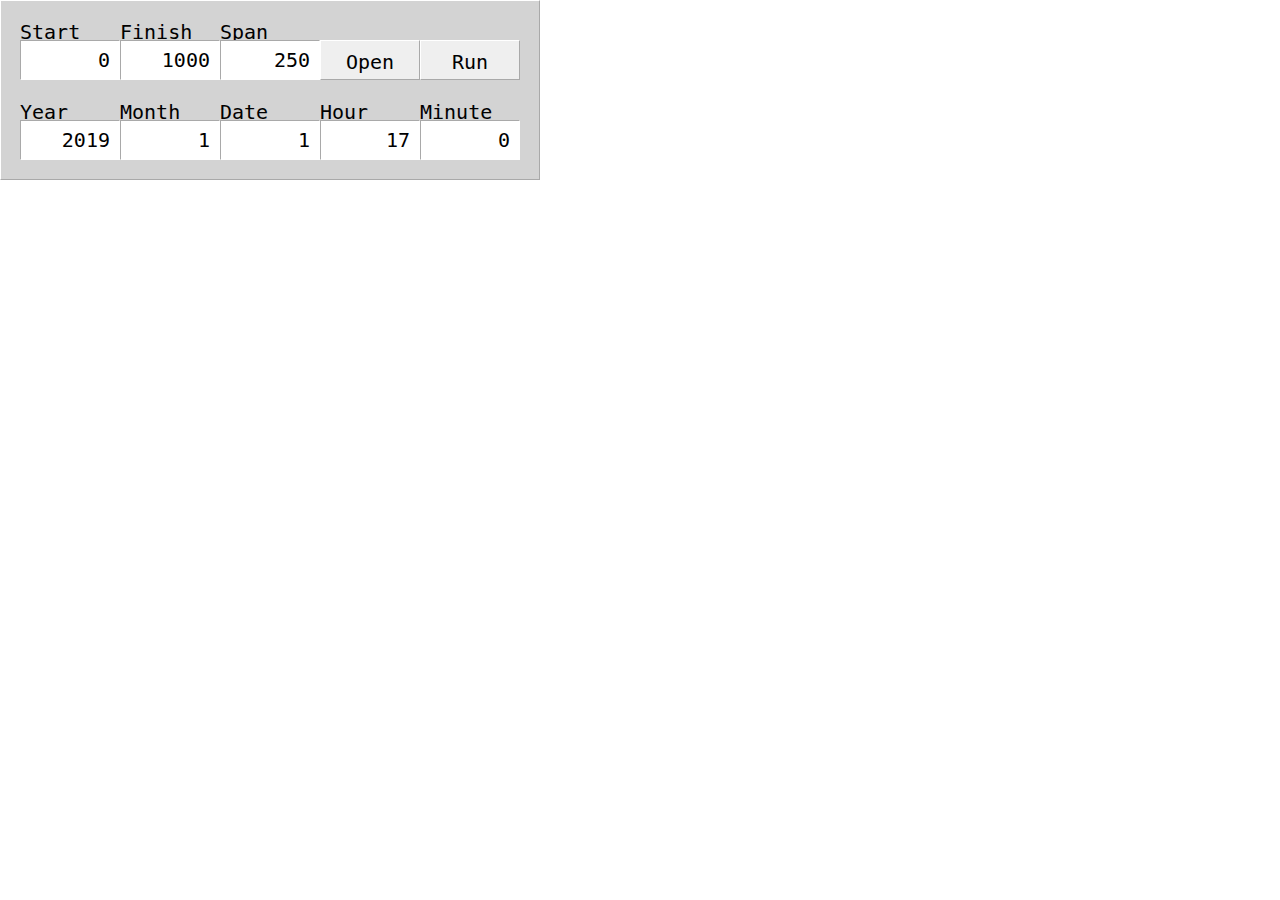
==== index.html @ 6aa4b2c9 "Add files via upload" ====
<!doctype html>
<html>
	<head>
		<!-- ページはUTF-8で読み込む -->
		<meta charset="utf-8" />
		<!-- ページのタイトル -->
		<title>Evaluation Schedule Simulate System - E3S</title>
		<!-- ページのアイコン -->
		<link href="./favicon.png" rel="icon" />
		<!-- スタイルシートの読み込み -->
		<link href="./style.css" rel="stylesheet" />
		<!-- スクリプトの読み込み -->
		<script defer src="./script.js"></script>
	</head>
	<body>
		<!-- ファイルを選択する -->
		<input id="inputFile" style="display: none;" type="file" />
		<!-- ユーザーの操作する箇所 -->
		<form id="interface">
			<!-- 入力フォームの説明 -->
			<div style="grid-column: 2;grid-row: 2;">Start</div>
			<div style="grid-column: 3;grid-row: 2;">Finish</div>
			<div style="grid-column: 4;grid-row: 2;">Span</div>
			<div style="grid-column: 5;grid-row: 2;"></div>
			<div style="grid-column: 6;grid-row: 2;"></div>
			<!-- 入力フォーム -->
			<input class="form" id="inputStart" placeholder="0" style="grid-column: 2;grid-row: 3;" type="text" value="0" />
			<input class="form" id="inputLimit" placeholder="1000" style="grid-column: 3;grid-row: 3;" type="text" value="1000" />
			<input class="form" id="inputSpan" placeholder="250" style="grid-column: 4;grid-row: 3;" type="text" value="250" />
			<input class="form" id="inputOpen" style="grid-column: 5;grid-row: 3;" type="button" value="Open" />
			<input class="form" id="inputRun" style="grid-column: 6;grid-row: 3;" type="button" value="Run" />
			<!-- 入力フォームの説明 -->
			<div style="grid-column: 2;grid-row: 5;">Year</div>
			<div style="grid-column: 3;grid-row: 5;">Month</div>
			<div style="grid-column: 4;grid-row: 5;">Date</div>
			<div style="grid-column: 5;grid-row: 5;">Hour</div>
			<div style="grid-column: 6;grid-row: 5;">Minute</div>
			<!-- 入力フォーム -->
			<input class="form" id="inputYear" placeholder="YYYY" style="grid-column: 2;grid-row: 6;" type="text" value="2019" />
			<input class="form" id="inputMonth" placeholder="MM" style="grid-column: 3;grid-row: 6;" type="text" value="1" />
			<input class="form" id="inputDate" placeholder="DD" style="grid-column: 4;grid-row: 6;" type="text" value="1" />
			<input class="form" id="inputHour" placeholder="hh" style="grid-column: 5;grid-row: 6;" type="text" value="17" />
			<input class="form" id="inputMinute" placeholder="mm" style="grid-column: 6;grid-row: 6;" type="text" value="0" />
		</form>
		<!-- 演算結果の出力先 -->
		<table id="resultTable"></table>
		<!-- 演算のログ -->
		<div id="logDiv"></div>
	</body>
</html>
---- style.css ----
@charset "utf-8";
:root{
	/* 多用するボーダーの書式は変数にしておく */
	--border-light: solid 0.05rem white;
	--border-dark: solid 0.05rem darkgray;
}
html{
	/* 見映えの調整のために等幅フォントを使用 */
	font: 20px monospace;
}
body{
	/* marginを無くす */
	margin: 0;
}
#interface{
	/* 背景色は明るいグレー */
	background-color: lightgray;
	/* var関数で変数の呼び出し */
	border-bottom: var(--border-dark);
	border-left: var(--border-light);
	border-right: var(--border-dark);
	border-top: var(--border-light);
	/* ボーダーを要素の大きさに含む */
	box-sizing: border-box;
	/* テーブルからグリッドに変更 */
	display: grid;
	/* ボーダーの1pxの影響を抑えるため、上下左右端は0.95rem(=19px) */
	grid-template-columns: 0.95rem 5rem 5rem 5rem 5rem 5rem 0.95rem;
	grid-template-rows: 0.95rem 1rem 2rem 1rem 1rem 2rem 0.95rem;
	/* 幅が100%になるのを防ぐ */
	height: 9rem;
	width: 27rem;
}
.form{
	/* フォントは全体と共通の物を使用 */
	font: inherit;
	/* フォーカス時のアウトラインを無くす */
	outline: 0;
	/* 上下左右に0.45rem(=9px)のパディング */
	padding: 0.45rem;
}
.form[type="text"],.form[type="button"]:active{
	/* var関数で変数の呼び出し */
	border-bottom: var(--border-light);
	border-left: var(--border-dark);
	border-right: var(--border-light);
	border-top: var(--border-dark);
}
.form[type="text"]{
	/* 入力フォームは右寄せ */
	text-align: right;
}
.form[type="button"]{
	/* var関数で変数の呼び出し */
	border-bottom: var(--border-dark);
	border-left: var(--border-light);
	border-right: var(--border-dark);
	border-top: var(--border-light);
}
#resultTable{
	/* 枠線を重ねて表示 */
	border-collapse: collapse;
	/* セルの幅を均等にする */
	table-layout: fixed;
	/* table-layoutの為に幅を指定 */
	width: 100%;
}
#resultTable td{
	/* セルの境界を見易くする為のボーダー */
	border: solid 0.05rem black;
	/* 右寄せ */
	text-align: right;
}
#logDiv{
	/* 改行(\n)等を有効にする */
	white-space: pre;
}
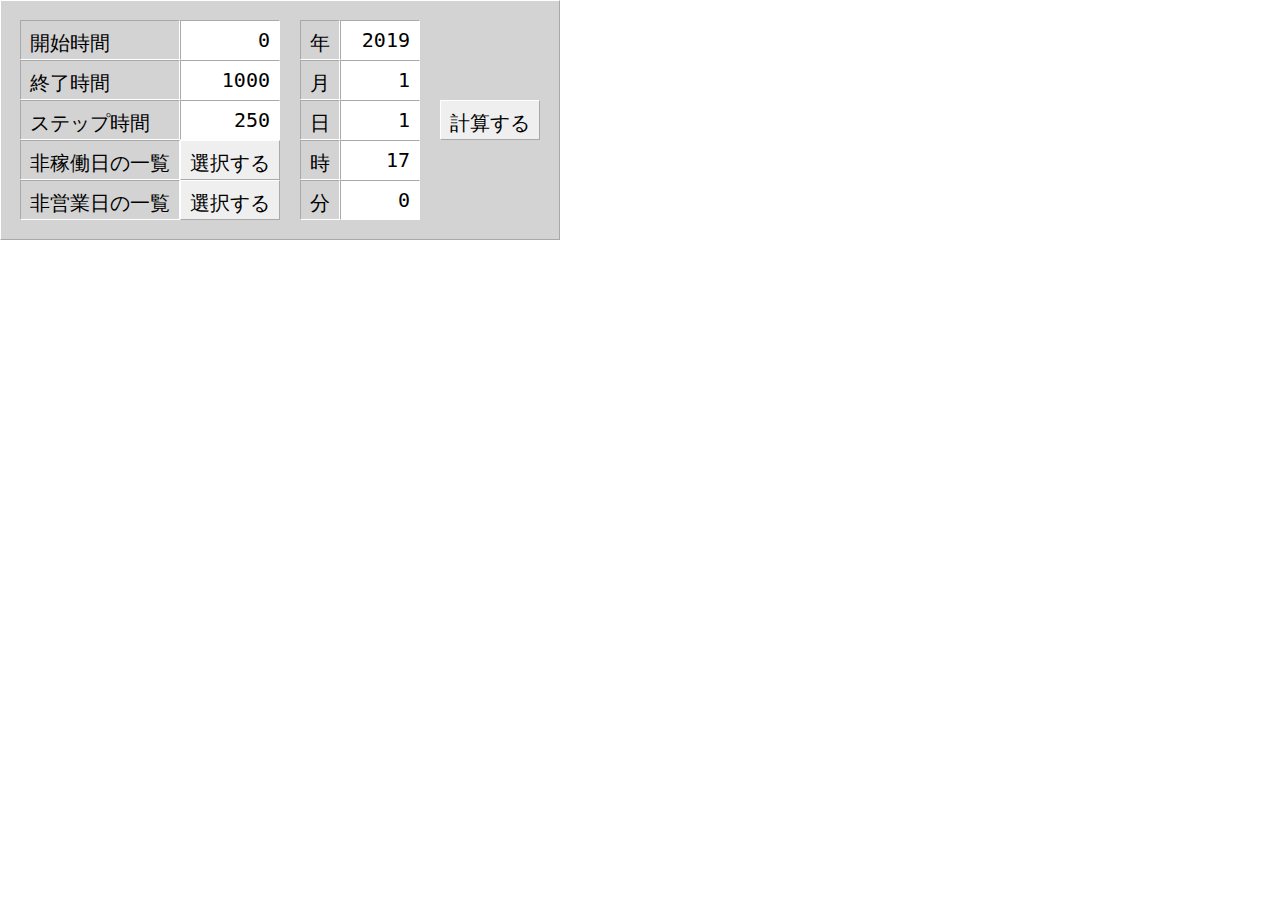
==== commit 3c35c0f2: "Add files via upload" ====
--- a/index.html
+++ b/index.html
@@ -1,10 +1,10 @@
-<!doctype html>
+﻿<!doctype html>
 <html>
 	<head>
 		<!-- ページはUTF-8で読み込む -->
 		<meta charset="utf-8" />
 		<!-- ページのタイトル -->
-		<title>Evaluation Schedule Simulate System - E3S</title>
+		<title>Evaluation Schedule Simulation System - E3S</title>
 		<!-- ページのアイコン -->
 		<link href="./favicon.png" rel="icon" />
 		<!-- スタイルシートの読み込み -->
@@ -14,37 +14,40 @@
 	</head>
 	<body>
 		<!-- ファイルを選択する -->
-		<input id="inputFile" style="display: none;" type="file" />
+		<input id="inputNoActiveFile" style="display: none;" type="file" />
+		<input id="inputNoWorkFile" style="display: none;" type="file" />
 		<!-- ユーザーの操作する箇所 -->
-		<form id="interface">
+		<div id="interfaceTable">
 			<!-- 入力フォームの説明 -->
-			<div style="grid-column: 2;grid-row: 2;">Start</div>
-			<div style="grid-column: 3;grid-row: 2;">Finish</div>
-			<div style="grid-column: 4;grid-row: 2;">Span</div>
-			<div style="grid-column: 5;grid-row: 2;"></div>
-			<div style="grid-column: 6;grid-row: 2;"></div>
+			<div style="grid-column: 2;grid-row: 2;">開始時間</div>
+			<div style="grid-column: 2;grid-row: 3;">終了時間</div>
+			<div style="grid-column: 2;grid-row: 4;">ステップ時間</div>
+			<div style="grid-column: 2;grid-row: 5;">非稼働日の一覧</div>
+			<div style="grid-column: 2;grid-row: 6;">非営業日の一覧</div>
 			<!-- 入力フォーム -->
-			<input class="form" id="inputStart" placeholder="0" style="grid-column: 2;grid-row: 3;" type="text" value="0" />
-			<input class="form" id="inputLimit" placeholder="1000" style="grid-column: 3;grid-row: 3;" type="text" value="1000" />
-			<input class="form" id="inputSpan" placeholder="250" style="grid-column: 4;grid-row: 3;" type="text" value="250" />
-			<input class="form" id="inputOpen" style="grid-column: 5;grid-row: 3;" type="button" value="Open" />
-			<input class="form" id="inputRun" style="grid-column: 6;grid-row: 3;" type="button" value="Run" />
+			<input id="inputStart" placeholder="0" style="grid-column: 3;grid-row: 2;" type="text" value="0" />
+			<input id="inputFinish" placeholder="1000" style="grid-column: 3;grid-row: 3;" type="text" value="1000" />
+			<input id="inputSpan" placeholder="250" style="grid-column: 3;grid-row: 4;" type="text" value="250" />
+			<input id="inputNonActive" style="grid-column: 3;grid-row: 5;" type="button" value="選択する" />
+			<input id="inputNonWork" style="grid-column: 3;grid-row: 6;" type="button" value="選択する" />
 			<!-- 入力フォームの説明 -->
-			<div style="grid-column: 2;grid-row: 5;">Year</div>
-			<div style="grid-column: 3;grid-row: 5;">Month</div>
-			<div style="grid-column: 4;grid-row: 5;">Date</div>
-			<div style="grid-column: 5;grid-row: 5;">Hour</div>
-			<div style="grid-column: 6;grid-row: 5;">Minute</div>
+			<div style="grid-column: 5;grid-row: 2;">年</div>
+			<div style="grid-column: 5;grid-row: 3;">月</div>
+			<div style="grid-column: 5;grid-row: 4;">日</div>
+			<div style="grid-column: 5;grid-row: 5;">時</div>
+			<div style="grid-column: 5;grid-row: 6;">分</div>
 			<!-- 入力フォーム -->
-			<input class="form" id="inputYear" placeholder="YYYY" style="grid-column: 2;grid-row: 6;" type="text" value="2019" />
-			<input class="form" id="inputMonth" placeholder="MM" style="grid-column: 3;grid-row: 6;" type="text" value="1" />
-			<input class="form" id="inputDate" placeholder="DD" style="grid-column: 4;grid-row: 6;" type="text" value="1" />
-			<input class="form" id="inputHour" placeholder="hh" style="grid-column: 5;grid-row: 6;" type="text" value="17" />
-			<input class="form" id="inputMinute" placeholder="mm" style="grid-column: 6;grid-row: 6;" type="text" value="0" />
-		</form>
+			<input id="inputYear" placeholder="YYYY" style="grid-column: 6;grid-row: 2;" type="text" value="2019" /></td>
+			<input id="inputMonth" placeholder="MM" style="grid-column: 6;grid-row: 3;" type="text" value="1" /></td>
+			<input id="inputDate" placeholder="DD" style="grid-column: 6;grid-row: 4;" type="text" value="1" /></td>
+			<input id="inputHour" placeholder="hh" style="grid-column: 6;grid-row: 5;" type="text" value="17" /></td>
+			<input id="inputMinute" placeholder="mm" style="grid-column: 6;grid-row: 6;" type="text" value="0" /></td>
+			<!-- 入力フォーム -->
+			<input id="inputRun" style="grid-column: 8;grid-row: 4;" type="button" value="計算する" />
+		</div>
 		<!-- 演算結果の出力先 -->
 		<table id="resultTable"></table>
 		<!-- 演算のログ -->
-		<div id="logDiv"></div>
+		<div id="resultText"></div>
 	</body>
-</html>
+</html>--- a/style.css
+++ b/style.css
@@ -1,4 +1,4 @@
-@charset "utf-8";
+﻿@charset "utf-8";
 :root{
 	/* 多用するボーダーの書式は変数にしておく */
 	--border-light: solid 0.05rem white;
@@ -12,7 +12,7 @@
 	/* marginを無くす */
 	margin: 0;
 }
-#interface{
+#interfaceTable{
 	/* 背景色は明るいグレー */
 	background-color: lightgray;
 	/* var関数で変数の呼び出し */
@@ -25,13 +25,22 @@
 	/* テーブルからグリッドに変更 */
 	display: grid;
 	/* ボーダーの1pxの影響を抑えるため、上下左右端は0.95rem(=19px) */
-	grid-template-columns: 0.95rem 5rem 5rem 5rem 5rem 5rem 0.95rem;
-	grid-template-rows: 0.95rem 1rem 2rem 1rem 1rem 2rem 0.95rem;
+	grid-template-columns: 0.95rem 8rem 5rem 1rem 2rem 4rem 1rem 5rem 0.95rem;
+	grid-template-rows: 0.95rem 2rem 2rem 2rem 2rem 2rem 2rem 0.95rem;
 	/* 幅が100%になるのを防ぐ */
-	height: 9rem;
-	width: 27rem;
+	height: 12rem;
+	width: 28rem;
 }
-.form{
+#interfaceTable div{
+	/* var関数で変数の呼び出し */
+	border-bottom: var(--border-light);
+	border-left: var(--border-dark);
+	border-right: var(--border-light);
+	border-top: var(--border-dark);
+	/* 上下左右に0.45rem(=9px)のパディング */
+	padding: 0.45rem;
+}
+#interfaceTable input{
 	/* フォントは全体と共通の物を使用 */
 	font: inherit;
 	/* フォーカス時のアウトラインを無くす */
@@ -39,39 +48,57 @@
 	/* 上下左右に0.45rem(=9px)のパディング */
 	padding: 0.45rem;
 }
-.form[type="text"],.form[type="button"]:active{
+#interfaceTable input[type="text"]{
+	/* var関数で変数の呼び出し */
+	border-bottom: var(--border-light);
+	border-left: var(--border-dark);
+	border-right: var(--border-light);
+	border-top: var(--border-dark);
+	/* 入力フォームは右寄せ */
+	text-align: right;
+}
+#interfaceTable input[type="button"]{
+	/* var関数で変数の呼び出し */
+	border-bottom: var(--border-dark);
+	border-left: var(--border-light);
+	border-right: var(--border-dark);
+	border-top: var(--border-light);
+	/* ボタンは中央寄せ */
+	text-align: center;
+}
+#interfaceTable input[type="button"]:active{
 	/* var関数で変数の呼び出し */
 	border-bottom: var(--border-light);
 	border-left: var(--border-dark);
 	border-right: var(--border-light);
 	border-top: var(--border-dark);
 }
-.form[type="text"]{
-	/* 入力フォームは右寄せ */
-	text-align: right;
-}
-.form[type="button"]{
-	/* var関数で変数の呼び出し */
-	border-bottom: var(--border-dark);
-	border-left: var(--border-light);
-	border-right: var(--border-dark);
-	border-top: var(--border-light);
-}
 #resultTable{
 	/* 枠線を重ねて表示 */
 	border-collapse: collapse;
-	/* セルの幅を均等にする */
-	table-layout: fixed;
-	/* table-layoutの為に幅を指定 */
-	width: 100%;
+}
+#resultTable th{
+	/* セルの境界を見易くする為のボーダー */
+	border: solid 0.05rem black;
+	border-bottom: double 0.15rem black;
+	/* 右寄せ */
+	text-align: center;
+	/* 最低20pxで表示 */
+	min-width: 2rem;
 }
 #resultTable td{
 	/* セルの境界を見易くする為のボーダー */
 	border: solid 0.05rem black;
 	/* 右寄せ */
 	text-align: right;
+	/* 最低20pxで表示 */
+	min-width: 2rem;
 }
-#logDiv{
-	/* 改行(\n)等を有効にする */
-	white-space: pre;
+#resultTable th:nth-child(5n+6){
+	/* セルの境界を見易くする為のボーダー */
+	border-left: solid 0.1rem black;
 }
+#resultTable td:nth-child(5n+6){
+	/* セルの境界を見易くする為のボーダー */
+	border-left: solid 0.1rem black;
+}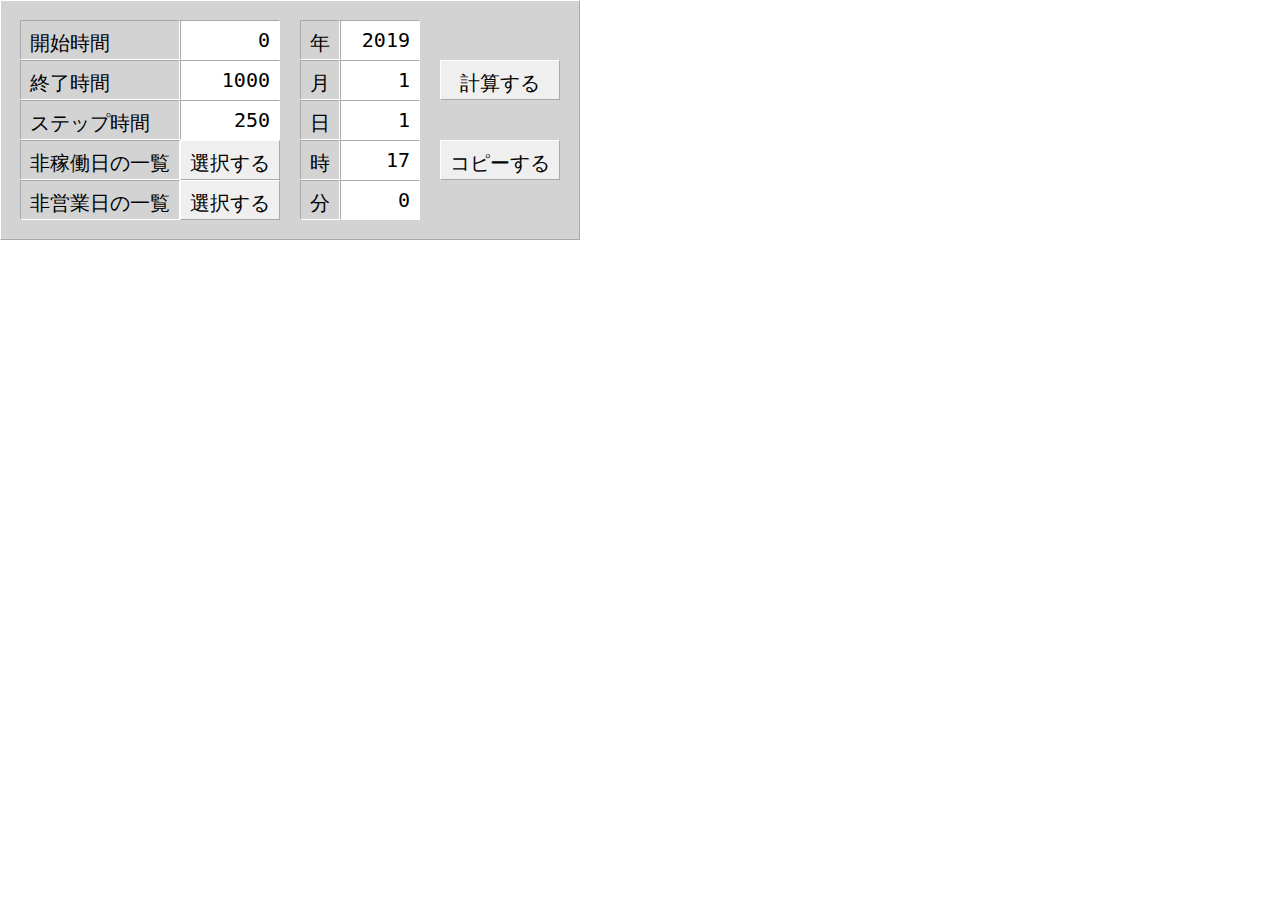
==== commit 35de7665: "Add files via upload" ====
--- a/index.html
+++ b/index.html
@@ -43,7 +43,8 @@
 			<input id="inputHour" placeholder="hh" style="grid-column: 6;grid-row: 5;" type="text" value="17" /></td>
 			<input id="inputMinute" placeholder="mm" style="grid-column: 6;grid-row: 6;" type="text" value="0" /></td>
 			<!-- 入力フォーム -->
-			<input id="inputRun" style="grid-column: 8;grid-row: 4;" type="button" value="計算する" />
+			<input id="inputRun" style="grid-column: 8;grid-row: 3;" type="button" value="計算する" />
+			<input id="inputCopy" style="grid-column: 8;grid-row: 5;" type="button" value="コピーする" />
 		</div>
 		<!-- 演算結果の出力先 -->
 		<table id="resultTable"></table>
--- a/style.css
+++ b/style.css
@@ -25,11 +25,11 @@
 	/* テーブルからグリッドに変更 */
 	display: grid;
 	/* ボーダーの1pxの影響を抑えるため、上下左右端は0.95rem(=19px) */
-	grid-template-columns: 0.95rem 8rem 5rem 1rem 2rem 4rem 1rem 5rem 0.95rem;
+	grid-template-columns: 0.95rem 8rem 5rem 1rem 2rem 4rem 1rem 6rem 0.95rem;
 	grid-template-rows: 0.95rem 2rem 2rem 2rem 2rem 2rem 2rem 0.95rem;
 	/* 幅が100%になるのを防ぐ */
 	height: 12rem;
-	width: 28rem;
+	width: 29rem;
 }
 #interfaceTable div{
 	/* var関数で変数の呼び出し */
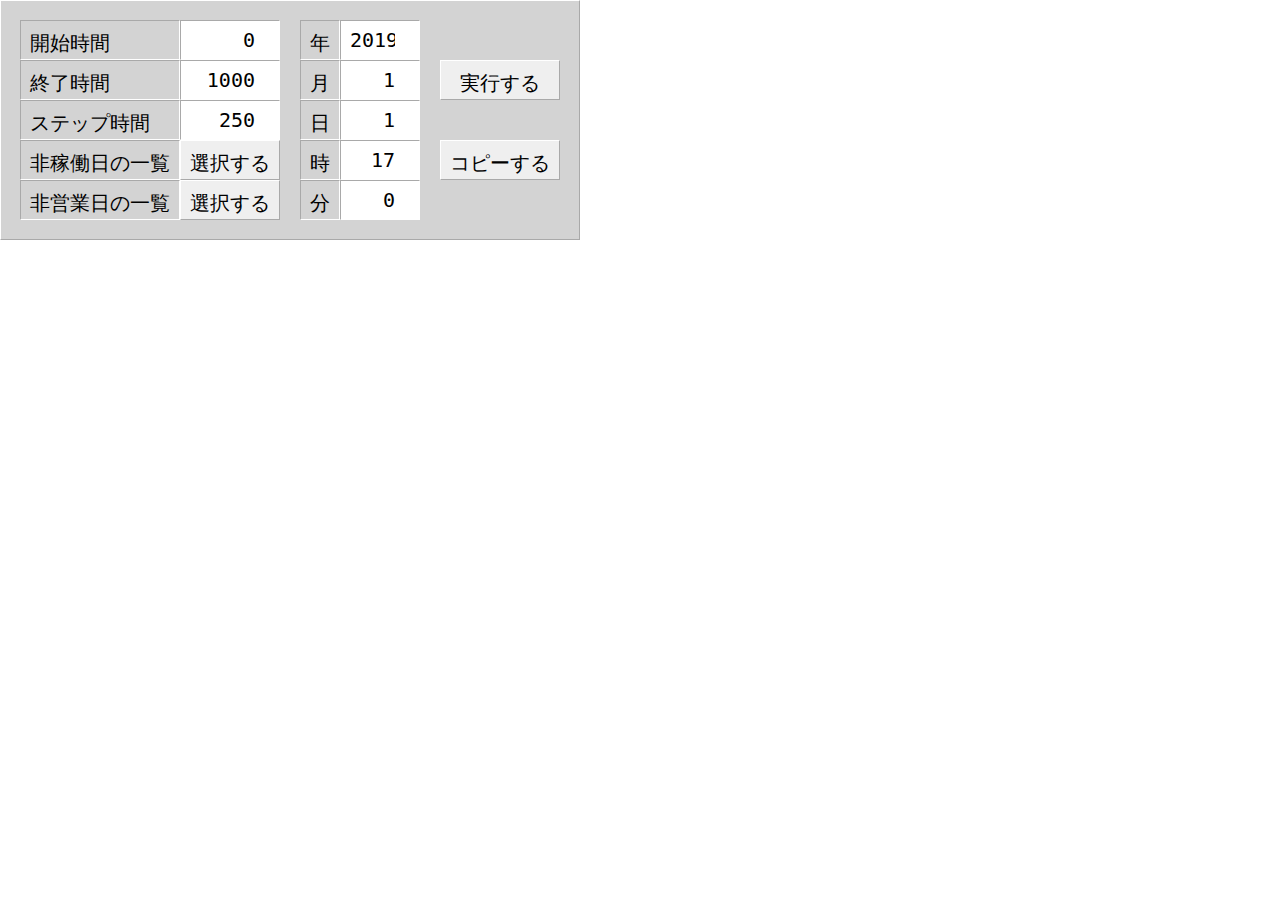
==== commit a99030d9: "Add files via upload" ====
--- a/index.html
+++ b/index.html
@@ -1,54 +1,39 @@
 ﻿<!doctype html>
 <html>
 	<head>
-		<!-- ページはUTF-8で読み込む -->
 		<meta charset="utf-8" />
-		<!-- ページのタイトル -->
 		<title>Evaluation Schedule Simulation System - E3S</title>
-		<!-- ページのアイコン -->
 		<link href="./favicon.png" rel="icon" />
-		<!-- スタイルシートの読み込み -->
 		<link href="./style.css" rel="stylesheet" />
-		<!-- スクリプトの読み込み -->
 		<script defer src="./script.js"></script>
 	</head>
 	<body>
-		<!-- ファイルを選択する -->
-		<input id="inputNoActiveFile" style="display: none;" type="file" />
-		<input id="inputNoWorkFile" style="display: none;" type="file" />
-		<!-- ユーザーの操作する箇所 -->
-		<div id="interfaceTable">
-			<!-- 入力フォームの説明 -->
+		<input id="pickImmobileList" style="display: none;" type="file" />
+		<input id="pickHolidayList" style="display: none;" type="file" />
+		<div id="interface">
 			<div style="grid-column: 2;grid-row: 2;">開始時間</div>
 			<div style="grid-column: 2;grid-row: 3;">終了時間</div>
 			<div style="grid-column: 2;grid-row: 4;">ステップ時間</div>
 			<div style="grid-column: 2;grid-row: 5;">非稼働日の一覧</div>
 			<div style="grid-column: 2;grid-row: 6;">非営業日の一覧</div>
-			<!-- 入力フォーム -->
-			<input id="inputStart" placeholder="0" style="grid-column: 3;grid-row: 2;" type="text" value="0" />
-			<input id="inputFinish" placeholder="1000" style="grid-column: 3;grid-row: 3;" type="text" value="1000" />
-			<input id="inputSpan" placeholder="250" style="grid-column: 3;grid-row: 4;" type="text" value="250" />
-			<input id="inputNonActive" style="grid-column: 3;grid-row: 5;" type="button" value="選択する" />
-			<input id="inputNonWork" style="grid-column: 3;grid-row: 6;" type="button" value="選択する" />
-			<!-- 入力フォームの説明 -->
+			<input id="inputStart" placeholder="0" style="grid-column: 3;grid-row: 2;" type="number" value="0" />
+			<input id="inputFinish" placeholder="1000" style="grid-column: 3;grid-row: 3;" type="number" value="1000" />
+			<input id="inputSpan" placeholder="250" style="grid-column: 3;grid-row: 4;" type="number" value="250" />
+			<button id="clickImmobileListPicker" style="grid-column: 3;grid-row: 5;">選択する</button>
+			<button id="clickHolidayListPicker" style="grid-column: 3;grid-row: 6;">選択する</button>
 			<div style="grid-column: 5;grid-row: 2;">年</div>
 			<div style="grid-column: 5;grid-row: 3;">月</div>
 			<div style="grid-column: 5;grid-row: 4;">日</div>
 			<div style="grid-column: 5;grid-row: 5;">時</div>
 			<div style="grid-column: 5;grid-row: 6;">分</div>
-			<!-- 入力フォーム -->
-			<input id="inputYear" placeholder="YYYY" style="grid-column: 6;grid-row: 2;" type="text" value="2019" /></td>
-			<input id="inputMonth" placeholder="MM" style="grid-column: 6;grid-row: 3;" type="text" value="1" /></td>
-			<input id="inputDate" placeholder="DD" style="grid-column: 6;grid-row: 4;" type="text" value="1" /></td>
-			<input id="inputHour" placeholder="hh" style="grid-column: 6;grid-row: 5;" type="text" value="17" /></td>
-			<input id="inputMinute" placeholder="mm" style="grid-column: 6;grid-row: 6;" type="text" value="0" /></td>
-			<!-- 入力フォーム -->
-			<input id="inputRun" style="grid-column: 8;grid-row: 3;" type="button" value="計算する" />
-			<input id="inputCopy" style="grid-column: 8;grid-row: 5;" type="button" value="コピーする" />
+			<input id="inputYear" placeholder="YYYY" style="grid-column: 6;grid-row: 2;" type="number" value="2019" />
+			<input id="inputMonth" placeholder="MM" style="grid-column: 6;grid-row: 3;" type="number" value="1" />
+			<input id="inputDate" placeholder="DD" style="grid-column: 6;grid-row: 4;" type="number" value="1" />
+			<input id="inputHour" placeholder="hh" style="grid-column: 6;grid-row: 5;" type="number" value="17" />
+			<input id="inputMinute" placeholder="mm" style="grid-column: 6;grid-row: 6;" type="number" value="0" />
+			<button id="runButton" style="grid-column: 8;grid-row: 3;">実行する</button>
+			<button id="copyButton" style="grid-column: 8;grid-row: 5;">コピーする</button>
 		</div>
-		<!-- 演算結果の出力先 -->
 		<table id="resultTable"></table>
-		<!-- 演算のログ -->
-		<div id="resultText"></div>
 	</body>
-</html>+</html>
--- a/style.css
+++ b/style.css
@@ -1,104 +1,71 @@
 ﻿@charset "utf-8";
 :root{
-	/* 多用するボーダーの書式は変数にしておく */
+	--border-dark: solid 0.05rem darkgray;
 	--border-light: solid 0.05rem white;
-	--border-dark: solid 0.05rem darkgray;
 }
 html{
-	/* 見映えの調整のために等幅フォントを使用 */
 	font: 20px monospace;
 }
 body{
-	/* marginを無くす */
 	margin: 0;
 }
-#interfaceTable{
-	/* 背景色は明るいグレー */
+#interface{
 	background-color: lightgray;
-	/* var関数で変数の呼び出し */
 	border-bottom: var(--border-dark);
 	border-left: var(--border-light);
 	border-right: var(--border-dark);
 	border-top: var(--border-light);
-	/* ボーダーを要素の大きさに含む */
 	box-sizing: border-box;
-	/* テーブルからグリッドに変更 */
 	display: grid;
-	/* ボーダーの1pxの影響を抑えるため、上下左右端は0.95rem(=19px) */
 	grid-template-columns: 0.95rem 8rem 5rem 1rem 2rem 4rem 1rem 6rem 0.95rem;
 	grid-template-rows: 0.95rem 2rem 2rem 2rem 2rem 2rem 2rem 0.95rem;
-	/* 幅が100%になるのを防ぐ */
 	height: 12rem;
 	width: 29rem;
 }
-#interfaceTable div{
-	/* var関数で変数の呼び出し */
+#interface div{
 	border-bottom: var(--border-light);
 	border-left: var(--border-dark);
 	border-right: var(--border-light);
 	border-top: var(--border-dark);
-	/* 上下左右に0.45rem(=9px)のパディング */
 	padding: 0.45rem;
 }
-#interfaceTable input{
-	/* フォントは全体と共通の物を使用 */
+#interface button,#interface input{
 	font: inherit;
-	/* フォーカス時のアウトラインを無くす */
 	outline: 0;
-	/* 上下左右に0.45rem(=9px)のパディング */
 	padding: 0.45rem;
 }
-#interfaceTable input[type="text"]{
-	/* var関数で変数の呼び出し */
+#interface input{
 	border-bottom: var(--border-light);
 	border-left: var(--border-dark);
 	border-right: var(--border-light);
 	border-top: var(--border-dark);
-	/* 入力フォームは右寄せ */
 	text-align: right;
 }
-#interfaceTable input[type="button"]{
-	/* var関数で変数の呼び出し */
+#interface button{
 	border-bottom: var(--border-dark);
 	border-left: var(--border-light);
 	border-right: var(--border-dark);
 	border-top: var(--border-light);
-	/* ボタンは中央寄せ */
 	text-align: center;
 }
-#interfaceTable input[type="button"]:active{
-	/* var関数で変数の呼び出し */
+#interface button:active{
 	border-bottom: var(--border-light);
 	border-left: var(--border-dark);
 	border-right: var(--border-light);
 	border-top: var(--border-dark);
 }
 #resultTable{
-	/* 枠線を重ねて表示 */
 	border-collapse: collapse;
 }
-#resultTable th{
-	/* セルの境界を見易くする為のボーダー */
+#resultTable td{
 	border: solid 0.05rem black;
-	border-bottom: double 0.15rem black;
-	/* 右寄せ */
-	text-align: center;
-	/* 最低20pxで表示 */
 	min-width: 2rem;
+	text-align: right;
 }
-#resultTable td{
-	/* セルの境界を見易くする為のボーダー */
-	border: solid 0.05rem black;
-	/* 右寄せ */
-	text-align: right;
-	/* 最低20pxで表示 */
-	min-width: 2rem;
-}
-#resultTable th:nth-child(5n+6){
-	/* セルの境界を見易くする為のボーダー */
+#resultTable td:nth-child(5n+6){
 	border-left: solid 0.1rem black;
 }
-#resultTable td:nth-child(5n+6){
-	/* セルの境界を見易くする為のボーダー */
-	border-left: solid 0.1rem black;
+#resultTable tr:first-child td{
+	border-bottom: double 0.15rem black;
+	text-align: center;
 }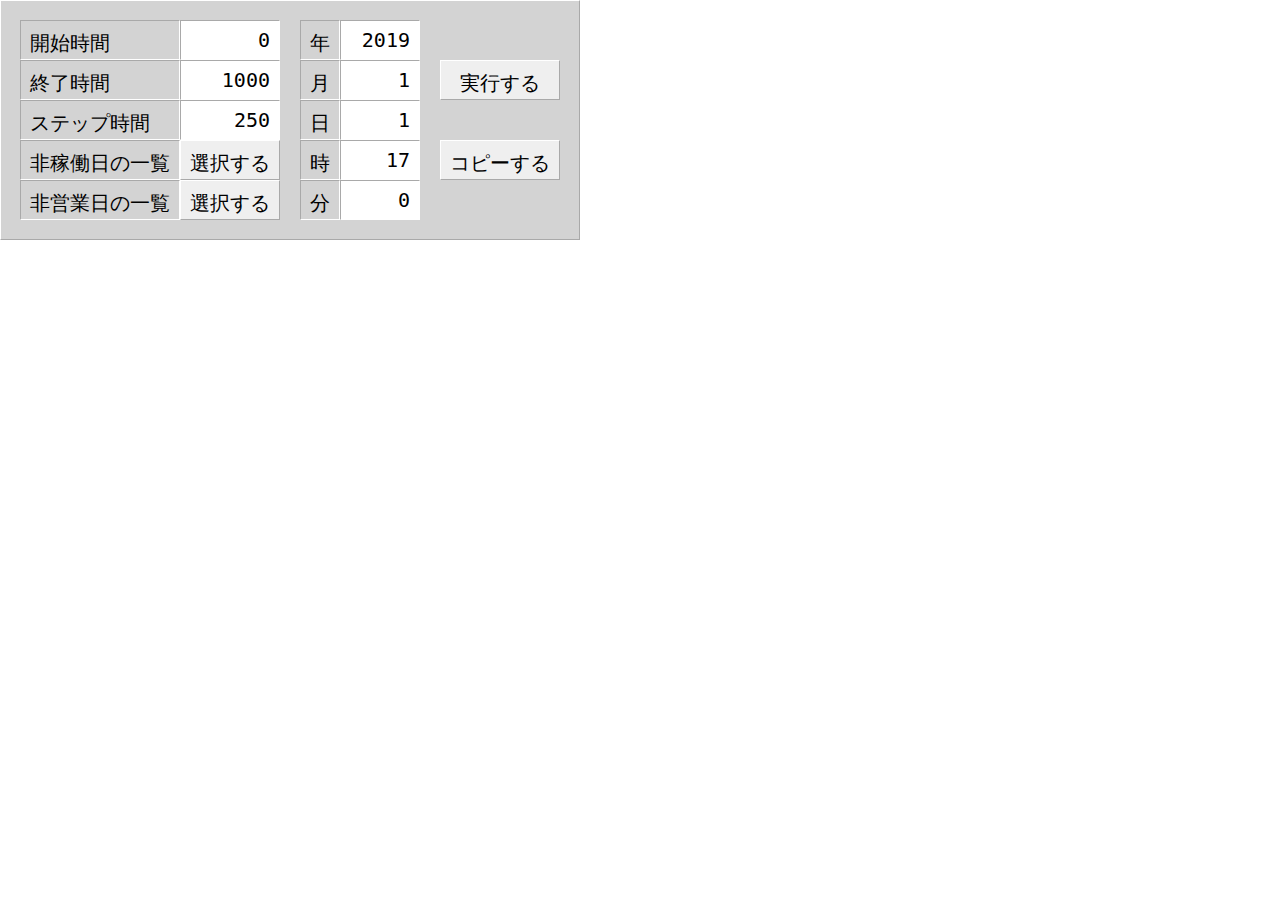
==== commit 84eab9f0: "Add files via upload" ====
--- a/index.html
+++ b/index.html
@@ -16,9 +16,9 @@
 			<div style="grid-column: 2;grid-row: 4;">ステップ時間</div>
 			<div style="grid-column: 2;grid-row: 5;">非稼働日の一覧</div>
 			<div style="grid-column: 2;grid-row: 6;">非営業日の一覧</div>
-			<input id="inputStart" placeholder="0" style="grid-column: 3;grid-row: 2;" type="number" value="0" />
-			<input id="inputFinish" placeholder="1000" style="grid-column: 3;grid-row: 3;" type="number" value="1000" />
-			<input id="inputSpan" placeholder="250" style="grid-column: 3;grid-row: 4;" type="number" value="250" />
+			<input id="inputStart" placeholder="0" style="grid-column: 3;grid-row: 2;" text" value="0" />
+			<input id="inputFinish" placeholder="1000" style="grid-column: 3;grid-row: 3;" text" value="1000" />
+			<input id="inputSpan" placeholder="250" style="grid-column: 3;grid-row: 4;" text" value="250" />
 			<button id="clickImmobileListPicker" style="grid-column: 3;grid-row: 5;">選択する</button>
 			<button id="clickHolidayListPicker" style="grid-column: 3;grid-row: 6;">選択する</button>
 			<div style="grid-column: 5;grid-row: 2;">年</div>
@@ -26,14 +26,14 @@
 			<div style="grid-column: 5;grid-row: 4;">日</div>
 			<div style="grid-column: 5;grid-row: 5;">時</div>
 			<div style="grid-column: 5;grid-row: 6;">分</div>
-			<input id="inputYear" placeholder="YYYY" style="grid-column: 6;grid-row: 2;" type="number" value="2019" />
-			<input id="inputMonth" placeholder="MM" style="grid-column: 6;grid-row: 3;" type="number" value="1" />
-			<input id="inputDate" placeholder="DD" style="grid-column: 6;grid-row: 4;" type="number" value="1" />
-			<input id="inputHour" placeholder="hh" style="grid-column: 6;grid-row: 5;" type="number" value="17" />
-			<input id="inputMinute" placeholder="mm" style="grid-column: 6;grid-row: 6;" type="number" value="0" />
+			<input id="inputYear" placeholder="YYYY" style="grid-column: 6;grid-row: 2;" text" value="2019" />
+			<input id="inputMonth" placeholder="MM" style="grid-column: 6;grid-row: 3;" text" value="1" />
+			<input id="inputDate" placeholder="DD" style="grid-column: 6;grid-row: 4;" text" value="1" />
+			<input id="inputHour" placeholder="hh" style="grid-column: 6;grid-row: 5;" text" value="17" />
+			<input id="inputMinute" placeholder="mm" style="grid-column: 6;grid-row: 6;" text" value="0" />
 			<button id="runButton" style="grid-column: 8;grid-row: 3;">実行する</button>
 			<button id="copyButton" style="grid-column: 8;grid-row: 5;">コピーする</button>
 		</div>
 		<table id="resultTable"></table>
 	</body>
-</html>
+</html>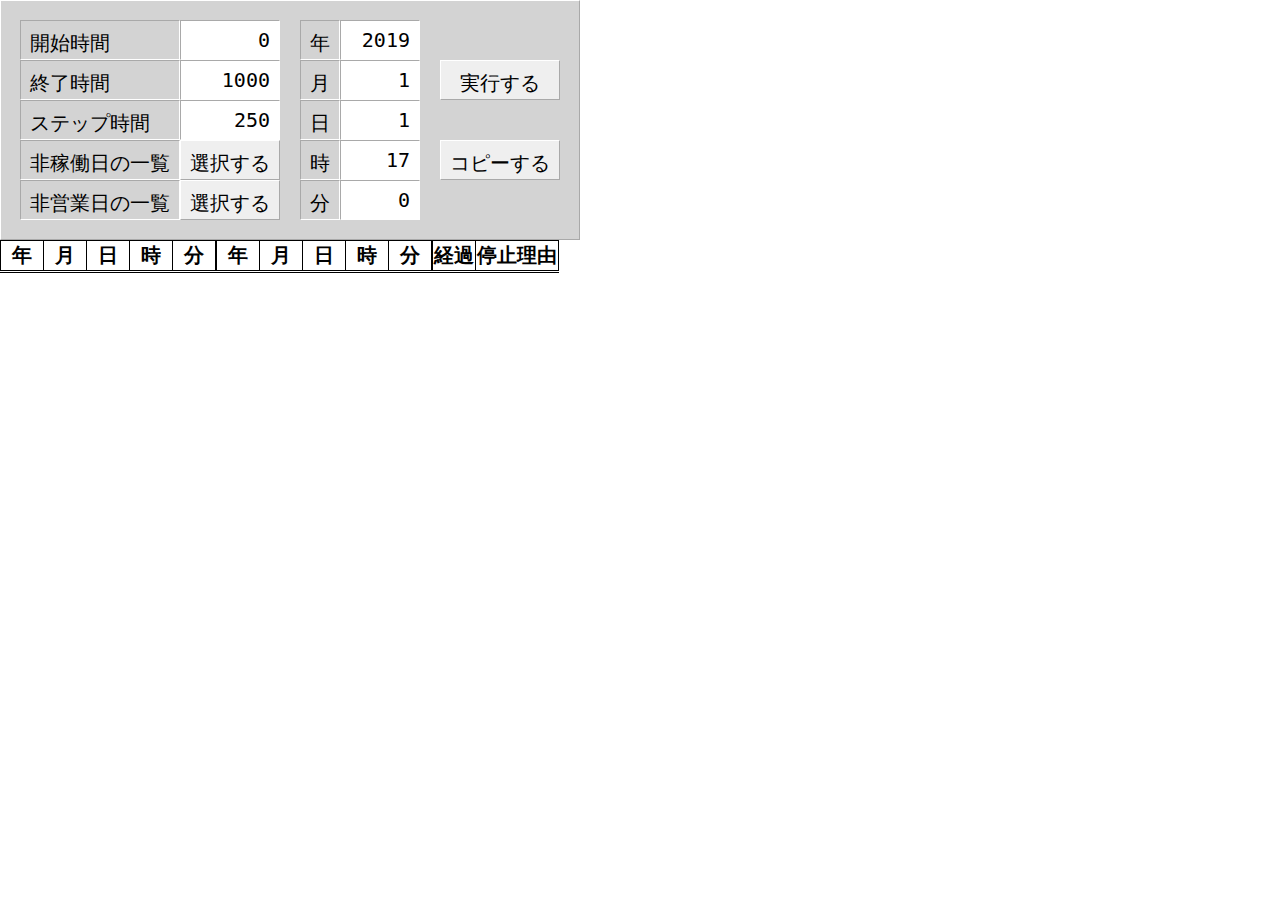
==== commit 54de3aae: "Add files via upload" ====
--- a/index.html
+++ b/index.html
@@ -34,6 +34,24 @@
 			<button id="runButton" style="grid-column: 8;grid-row: 3;">実行する</button>
 			<button id="copyButton" style="grid-column: 8;grid-row: 5;">コピーする</button>
 		</div>
-		<table id="resultTable"></table>
+		<table id="resultTable">
+			<thead>
+				<tr>
+					<th>年</th>
+					<th>月</th>
+					<th>日</th>
+					<th>時</th>
+					<th>分</th>
+					<th>年</th>
+					<th>月</th>
+					<th>日</th>
+					<th>時</th>
+					<th>分</th>
+					<th>経過</th>
+					<th>停止理由</th>
+				</tr>
+			</thead>
+			<tbody></tbody>
+		</table>
 	</body>
 </html>--- a/style.css
+++ b/style.css
@@ -57,15 +57,17 @@
 #resultTable{
 	border-collapse: collapse;
 }
-#resultTable td{
+#resultTable td,#resultTable th{
 	border: solid 0.05rem black;
 	min-width: 2rem;
+}
+#resultTable td{
 	text-align: right;
 }
-#resultTable td:nth-child(5n+6){
+#resultTable td:nth-child(5n+6),#resultTable th:nth-child(5n+6){
 	border-left: solid 0.1rem black;
 }
-#resultTable tr:first-child td{
+#resultTable thead{
 	border-bottom: double 0.15rem black;
 	text-align: center;
 }